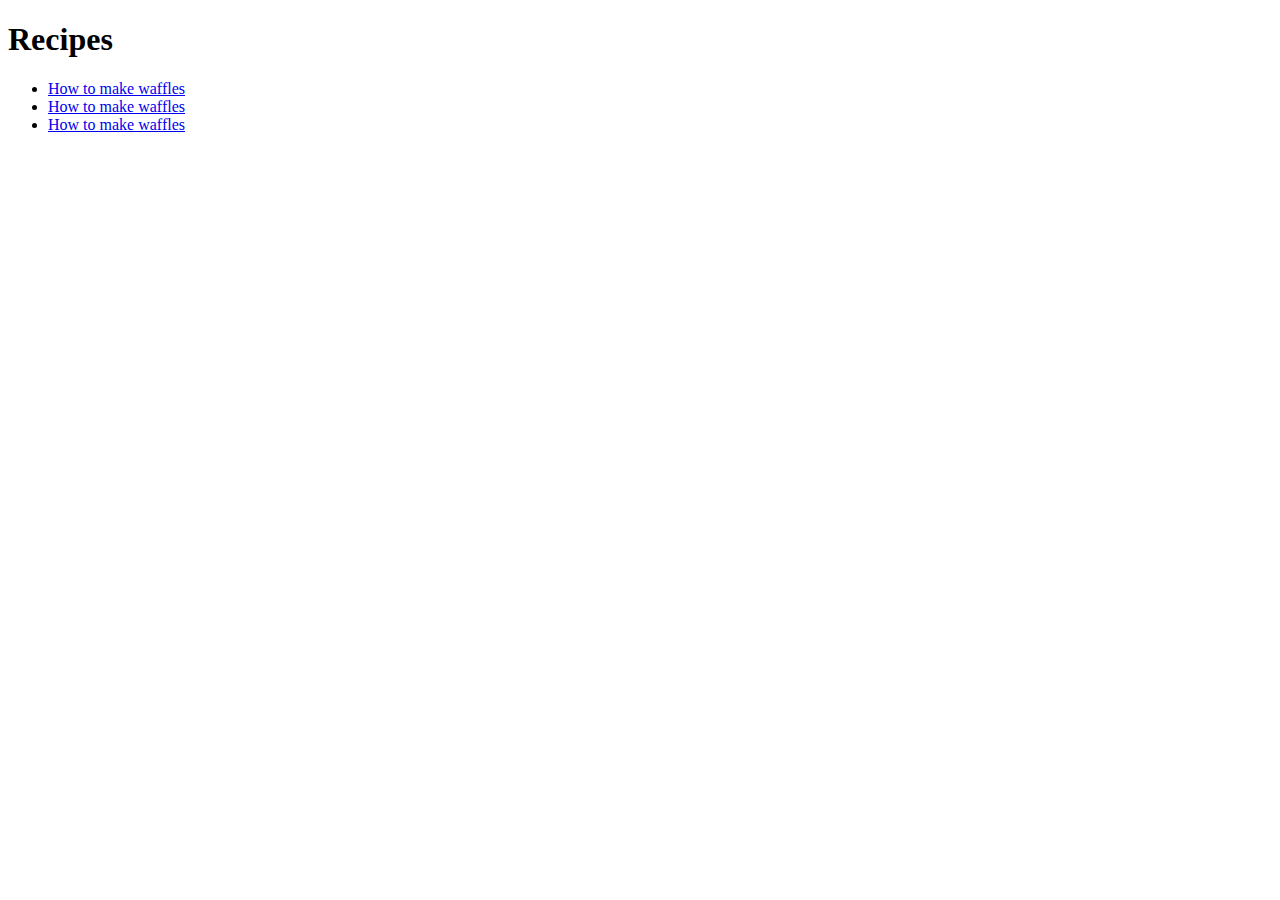
==== index.html @ 3bad01c3 "Added two new recipe files (crepes, frenchtoast) and initialized links to them in index.html" ====
<!DOCTYPE html>
<html lang="en">
<head>
    <meta charset="UTF-8">
    <meta name="viewport" content="width=device-width, initial-scale=1.0">
    <title>Document</title>
</head>
<body>
    <h1>Recipes</h1>

    <ul>
        <li><a href="Recipes/waffles.html" target="_blank" rel="noopener noreferrer">How to make waffles</a></li>
        <li><a href="Recipes/crepes.html" target="_blank" rel="noopener noreferrer">How to make waffles</a></li>
        <li><a href="Recipes/frenchtoast.html" target="_blank" rel="noopener noreferrer">How to make waffles</a></li>
    </ul>
    
    
</body>
</html>
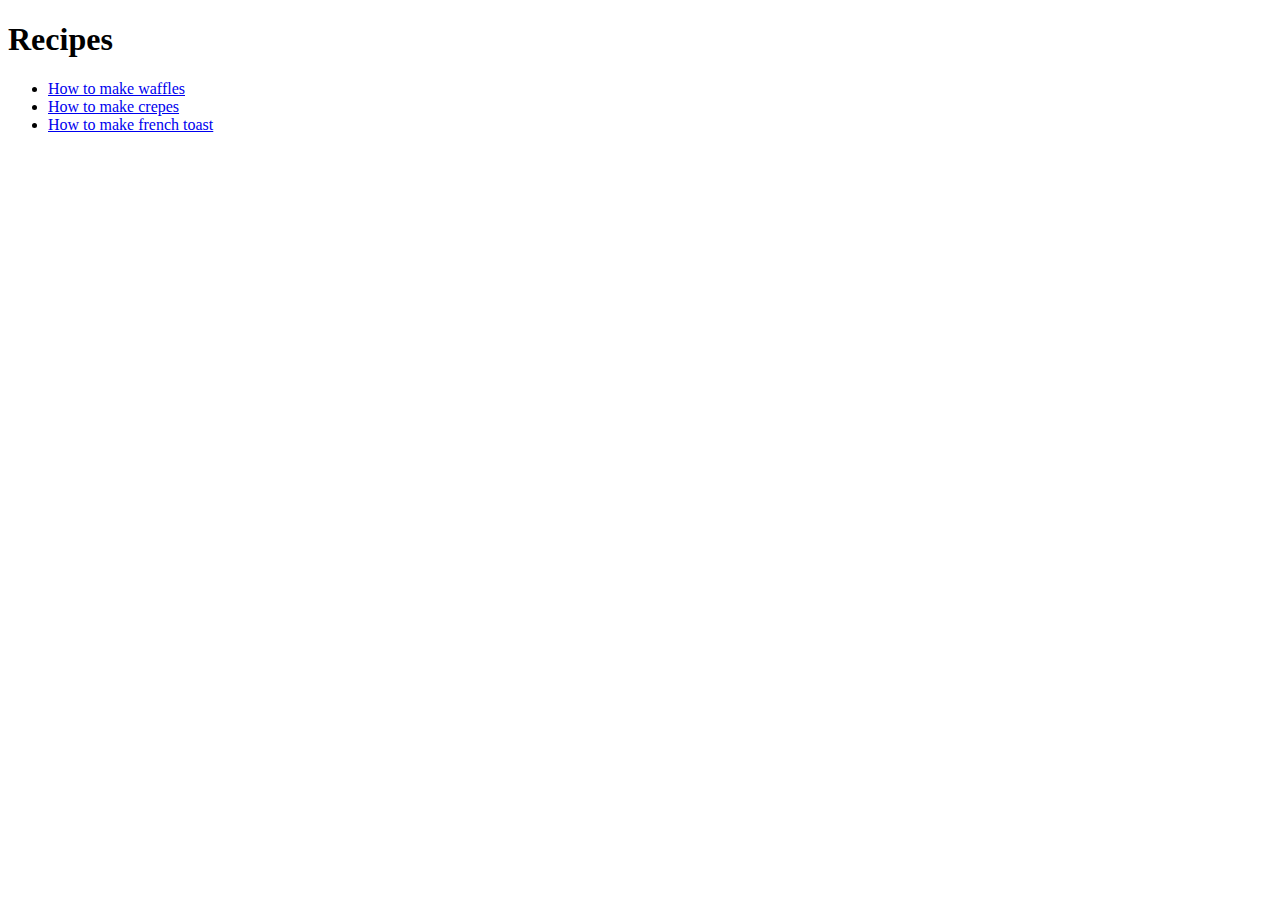
==== commit abb28ce9: "Finished information for crepes and french toast recipes - website should be complete" ====
--- a/index.html
+++ b/index.html
@@ -10,8 +10,8 @@
 
     <ul>
         <li><a href="Recipes/waffles.html" target="_blank" rel="noopener noreferrer">How to make waffles</a></li>
-        <li><a href="Recipes/crepes.html" target="_blank" rel="noopener noreferrer">How to make waffles</a></li>
-        <li><a href="Recipes/frenchtoast.html" target="_blank" rel="noopener noreferrer">How to make waffles</a></li>
+        <li><a href="Recipes/crepes.html" target="_blank" rel="noopener noreferrer">How to make crepes</a></li>
+        <li><a href="Recipes/frenchtoast.html" target="_blank" rel="noopener noreferrer">How to make french toast</a></li>
     </ul>
     
     
